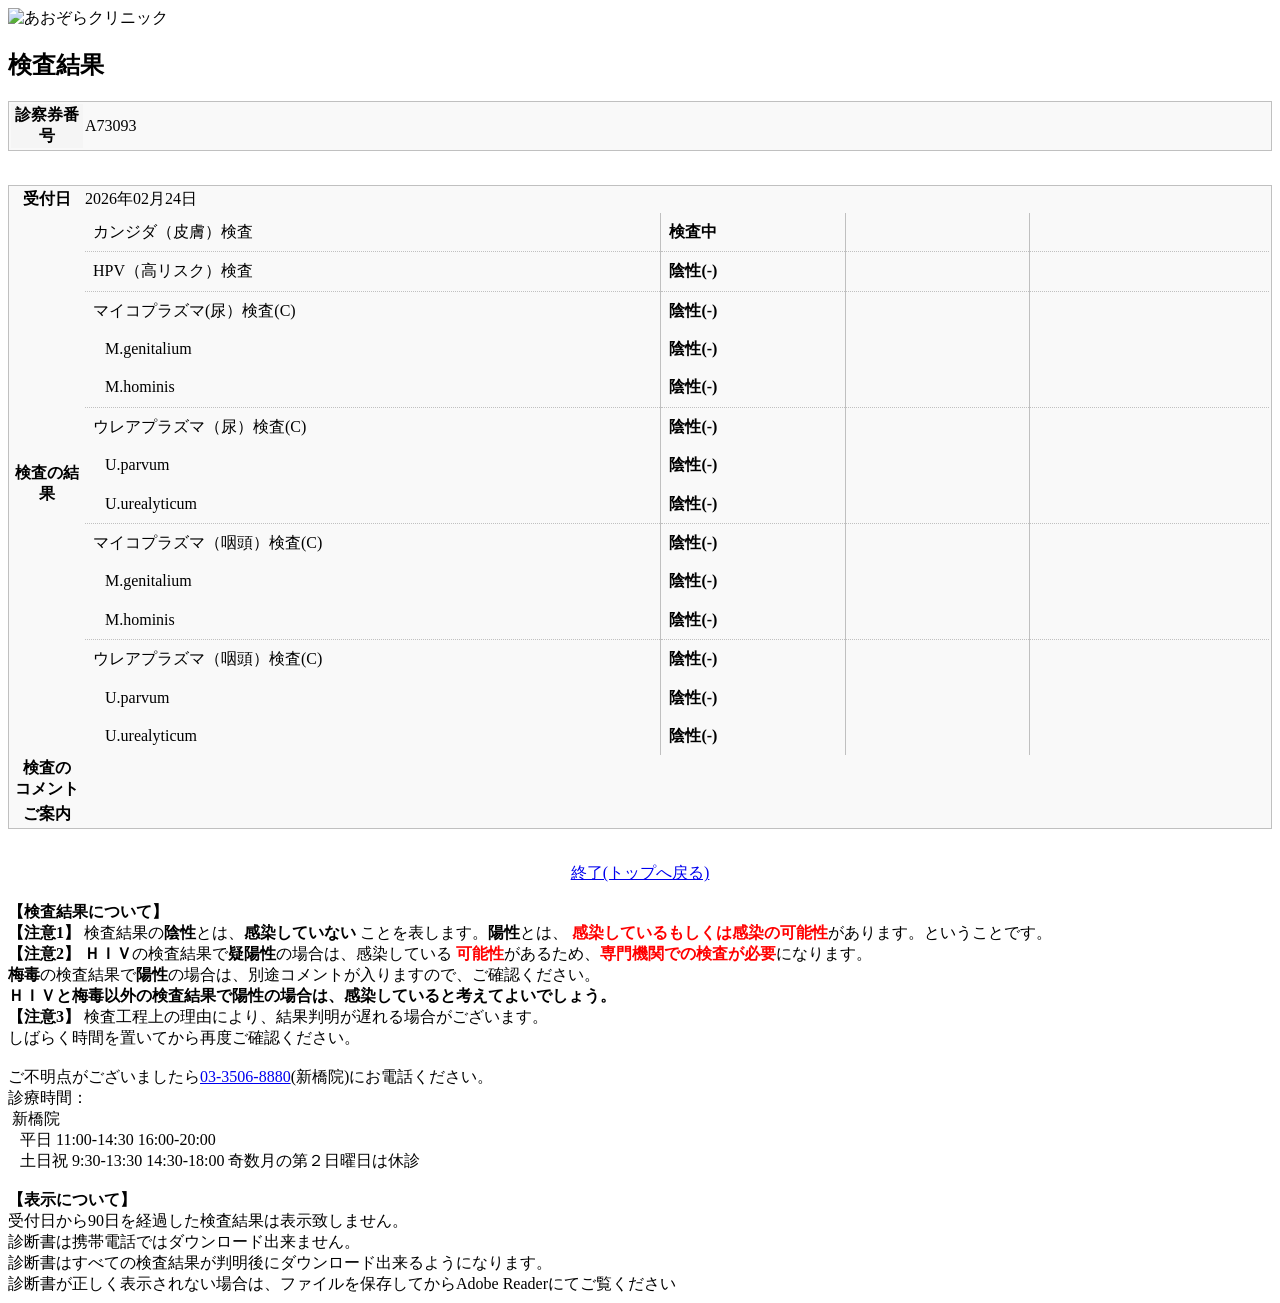
==== kekka.html @ 41b86496 "Add files via upload" ====
<html><head>
    <link rel="stylesheet" href="style.css">
        <meta name="viewport" content="width=device-width,initial-scale=1.0,minimum-scale=1.0,maximum-scale=1.0,user-scalable=no">
		<title>検査結果報告システム</title>
   
    </head>
	<body>
    <div>
        <img src="/img/aoz-yoko_300.gif" alt="あおぞらクリニック">
    </div>
    
    

<h2>検査結果</h2>
<span></span>


    <form class="default">
    <table style="width: 100%; background-color: #f9f9f9; border: 1px #c0c0c0 solid;">
        <tbody>
        <tr>
            <th style="background-color: #f5f5f5;">
                <label>診察券番号</label>
            </th>
            <td>
                <span>A73093</span>
            </td>
        </tr>
        </tbody>
    </table>
    </form>
    <br>


        <form action="./report.pdf" method="POST" class="default">
        <table style="width: 100%; background-color: #f9f9f9; border: 1px #c0c0c0 solid;">
            <tbody>
            <tr>
                <th>
                    受付日
                </th>
                
                <td>
                    2026年02月24日
                </td>
            </tr>
            <tr>
                <th>
                    検査の結果
                </th>
                <td>

<table class="test-results" style="width: 100%;">
    <tbody><tr class="no-border">
        <td>
            
            カンジダ（皮膚）検査
        </td>
        <td style="border-left: 1px solid #c0c0c0;">
            <span style="font-weight: bold; color: default;">
                
                    
                        検査中
                    
                
            </span>
        </td>
        
        <td style="border-left: 1px solid #c0c0c0;"></td>
        
        
            <td style="border-left: 1px solid #c0c0c0;"></td>
        
    </tr>
</tbody></table>

<table class="test-results" style="width: 100%;">
    <tbody><tr class="">
        <td>
            
            HPV（高リスク）検査
        </td>
        <td style="border-left: 1px solid #c0c0c0;">
            <span style="font-weight: bold; color: default;">
                
                    陰性(-)
                
            </span>
        </td>
        
        <td style="border-left: 1px solid #c0c0c0;">
            
         
                
            
        </td>
        
        
            <td style="border-left: 1px solid #c0c0c0;"></td>
        
    </tr>
</tbody></table>

<table class="test-results" style="width: 100%;">
    <tbody><tr class="">
        <td>
            
            マイコプラズマ(尿）検査(C)
        </td>
        <td style="border-left: 1px solid #c0c0c0;">
            <span style="font-weight: bold; color: default;">
                
                    陰性(-)
                
            </span>
        </td>
        
        <td style="border-left: 1px solid #c0c0c0;"></td>
        
        
            <td style="border-left: 1px solid #c0c0c0;"></td>
        
    </tr>
</tbody></table>

<table class="test-results" style="width: 100%;">
    <tbody><tr class="no-border">
        <td>
            &nbsp;&nbsp;
            M.genitalium
        </td>
        <td style="border-left: 1px solid #c0c0c0;">
            <span style="font-weight: bold; color: default;">
                
                    陰性(-)
                
            </span>
        </td>
        
        <td style="border-left: 1px solid #c0c0c0;"></td>
        
        
            <td style="border-left: 1px solid #c0c0c0;"></td>
        
    </tr>
</tbody></table>

<table class="test-results" style="width: 100%;">
    <tbody><tr class="no-border">
        <td>
            &nbsp;&nbsp;
            M.hominis
        </td>
        <td style="border-left: 1px solid #c0c0c0;">
            <span style="font-weight: bold; color: default;">
                
                    陰性(-)
                
            </span>
        </td>
        
        <td style="border-left: 1px solid #c0c0c0;"></td>
        
        
            <td style="border-left: 1px solid #c0c0c0;"></td>
        
    </tr>
</tbody></table>

<table class="test-results" style="width: 100%;">
    <tbody><tr class="">
        <td>
            
            ウレアプラズマ（尿）検査(C)
        </td>
        <td style="border-left: 1px solid #c0c0c0;">
            <span style="font-weight: bold; color: default;">
                
                    陰性(-)
                
            </span>
        </td>
        
        <td style="border-left: 1px solid #c0c0c0;"></td>
        
        
            <td style="border-left: 1px solid #c0c0c0;"></td>
        
    </tr>
</tbody></table>

<table class="test-results" style="width: 100%;">
    <tbody><tr class="no-border">
        <td>
            &nbsp;&nbsp;
            U.parvum
        </td>
        <td style="border-left: 1px solid #c0c0c0;">
            <span style="font-weight: bold; color: default;">
                
                    陰性(-)
                
            </span>
        </td>
        
        <td style="border-left: 1px solid #c0c0c0;"></td>
        
        
            <td style="border-left: 1px solid #c0c0c0;"></td>
        
    </tr>
</tbody></table>

<table class="test-results" style="width: 100%;">
    <tbody><tr class="no-border">
        <td>
            &nbsp;&nbsp;
            U.urealyticum
        </td>
        <td style="border-left: 1px solid #c0c0c0;">
            <span style="font-weight: bold; color: default;">
                
                    陰性(-)
                
            </span>
        </td>
        
        <td style="border-left: 1px solid #c0c0c0;"></td>
        
        
            <td style="border-left: 1px solid #c0c0c0;"></td>
        
    </tr>
</tbody></table>

<table class="test-results" style="width: 100%;">
    <tbody><tr class="">
        <td>
            
            マイコプラズマ（咽頭）検査(C)
        </td>
        <td style="border-left: 1px solid #c0c0c0;">
            <span style="font-weight: bold; color: default;">
                
                    陰性(-)
                
            </span>
        </td>
        
        <td style="border-left: 1px solid #c0c0c0;"></td>
        
        
            <td style="border-left: 1px solid #c0c0c0;"></td>
        
    </tr>
</tbody></table>

<table class="test-results" style="width: 100%;">
    <tbody><tr class="no-border">
        <td>
            &nbsp;&nbsp;
            M.genitalium
        </td>
        <td style="border-left: 1px solid #c0c0c0;">
            <span style="font-weight: bold; color: default;">
                
                    陰性(-)
                
            </span>
        </td>
        
        <td style="border-left: 1px solid #c0c0c0;"></td>
        
        
            <td style="border-left: 1px solid #c0c0c0;"></td>
        
    </tr>
</tbody></table>

<table class="test-results" style="width: 100%;">
    <tbody><tr class="no-border">
        <td>
            &nbsp;&nbsp;
            M.hominis
        </td>
        <td style="border-left: 1px solid #c0c0c0;">
            <span style="font-weight: bold; color: default;">
                
                    陰性(-)
                
            </span>
        </td>
        
        <td style="border-left: 1px solid #c0c0c0;"></td>
        
        
            <td style="border-left: 1px solid #c0c0c0;"></td>
        
    </tr>
</tbody></table>

<table class="test-results" style="width: 100%;">
    <tbody><tr class="">
        <td>
            
            ウレアプラズマ（咽頭）検査(C)
        </td>
        <td style="border-left: 1px solid #c0c0c0;">
            <span style="font-weight: bold; color: default;">
                
                    陰性(-)
                
            </span>
        </td>
        
        <td style="border-left: 1px solid #c0c0c0;"></td>
        
        
            <td style="border-left: 1px solid #c0c0c0;"></td>
        
    </tr>
</tbody></table>

<table class="test-results" style="width: 100%;">
    <tbody><tr class="no-border">
        <td>
            &nbsp;&nbsp;
            U.parvum
        </td>
        <td style="border-left: 1px solid #c0c0c0;">
            <span style="font-weight: bold; color: default;">
                
                    陰性(-)
                
            </span>
        </td>
        
        <td style="border-left: 1px solid #c0c0c0;"></td>
        
        
            <td style="border-left: 1px solid #c0c0c0;"></td>
        
    </tr>
</tbody></table>

<table class="test-results" style="width: 100%;">
    <tbody><tr class="no-border">
        <td>
            &nbsp;&nbsp;
            U.urealyticum
        </td>
        <td style="border-left: 1px solid #c0c0c0;">
            <span style="font-weight: bold; color: default;">
                
                    陰性(-)
                
            </span>
        </td>
        
        <td style="border-left: 1px solid #c0c0c0;"></td>
        
        
            <td style="border-left: 1px solid #c0c0c0;"></td>
        
    </tr>
</tbody></table>

                </td>
            </tr>
            <tr>
                <th>
                    検査の<br>コメント
                </th>
                <td>
                </td>
            </tr>
            <tr>
                <th>
                    ご案内
                </th>
                <td>
                    
                </td>
            </tr>
            
            </tbody>
        </table>
        </form>
        <br>



    <div class="detail" style="text-align: center">
        <a href="/">終了(トップへ戻る)</a>
    </div>

<br>

    <div class="detail">
        <span style="font-weight: bold;">【検査結果について】</span><br>
        <span style="font-weight: bold;">【注意1】</span>
        検査結果の<span style="font-weight: bold;">陰性</span>とは、<span style="font-weight: bold;">感染していない</span>
        ことを表します。<span style="font-weight: bold;">陽性</span>とは、
        <span style="color: red;font-weight: bold;">感染しているもしくは感染の可能性</span>があります。ということです。<br>
        <span style="font-weight: bold;">【注意2】</span>
        <span style="font-weight: bold;">ＨＩＶ</span>の検査結果で<span style="font-weight: bold;">疑陽性</span>の場合は、感染している
        <span style="color: red;font-weight: bold;">可能性</span>があるため、<span style="color: red;font-weight: bold;">専門機関での検査が必要</span>になります。<br>
        <span style="font-weight: bold;">梅毒</span>の検査結果で<span style="font-weight: bold;">陽性</span>の場合は、別途コメントが入りますので、ご確認ください。<br>
        <span style="font-weight: bold;">ＨＩＶと梅毒以外の検査結果で陽性の場合は、感染していると考えてよいでしょう。</span><br>
        <span style="font-weight: bold;">【注意3】</span>
        <span>検査工程上の理由により、結果判明が遅れる場合がございます。</span><br>
        <span>しばらく時間を置いてから再度ご確認ください。</span><br>
        <br>

        
            ご不明点がございましたら<a href="tel:0335068880">03-3506-8880</a>(新橋院)にお電話ください。<br>
            診療時間：<br>
            &nbsp;新橋院<br>
            &nbsp;&nbsp;&nbsp;平日 11:00-14:30 16:00-20:00<br>
            &nbsp;&nbsp;&nbsp;土日祝  9:30-13:30 14:30-18:00 奇数月の第２日曜日は休診<br>
        
    </div>

<br>

    <div class="detail">
        <span style="font-weight: bold;">【表示について】</span><br>
        受付日から90日を経過した検査結果は表示致しません。<br>
        診断書は携帯電話ではダウンロード出来ません。<br>
        診断書はすべての検査結果が判明後にダウンロード出来るようになります。<br>
        診断書が正しく表示されない場合は、ファイルを保存してからAdobe Readerにてご覧ください<br>
    </div>


<style>
.detail {
    overflow: hidden;
    width: 100%;
}

.test-results {
    border-collapse: collapse;
    border: none !important;
    table-layout: fixed;
}

.test-results tr {
    border-top: 1px dotted #c0c0c0;
}

form.default th {
    width: 70px !important;
}

tr.no-border {
    border-top: none !important;
}

.test-results td {
    border-bottom: none !important;
    padding: 8px !important;
    word-wrap: break-word;
    overflow-wrap: break-word;
    /* 行の高さを統一 */
    line-height: 1.4;
}

/* 結果値・基準値のラベル統一 */
.test-label {
    font-size: x-small;
    line-height: 1.2;
    display: inline-block;
    vertical-align: baseline;
}

form.default td:not(.test-results td) {
    padding: 0 !important;
}

/* PC表示 (768px以上) */
@media screen and (min-width: 768px) {
    .test-results td:nth-child(1) { width: 50%; }
    .test-results td:nth-child(2) { width: 15%; }
    .test-results td:nth-child(3) { width: 15%; }
    .test-results td:nth-child(4) { width: 20%; }
}

/* タブレット表示 (567px～767px) */
@media screen and (min-width: 567px) and (max-width: 767px) {
    .test-results td:nth-child(1) { width: 40%; }
    .test-results td:nth-child(2) { width: 20%; }
    .test-results td:nth-child(3) { width: 20%; }
    .test-results td:nth-child(4) { width: 20%; }
}

/* スマートフォン表示 (566px以下) */
@media screen and (max-width: 566px) {
    .test-results {
        table-layout: fixed;
    }
    .test-results td:nth-child(1) { width: 40%; }
    .test-results td:nth-child(2) { width: 20%; }
    .test-results td:nth-child(3) { width: 20%; }
    .test-results td:nth-child(4) { width: 20%; }
    
    /* フォントサイズ調整 */
    .test-results {
        font-size: 14px;
    }

    form.default,
    div.detail {
        width: 100% !important
    }
}
</style>

	

</body></html>
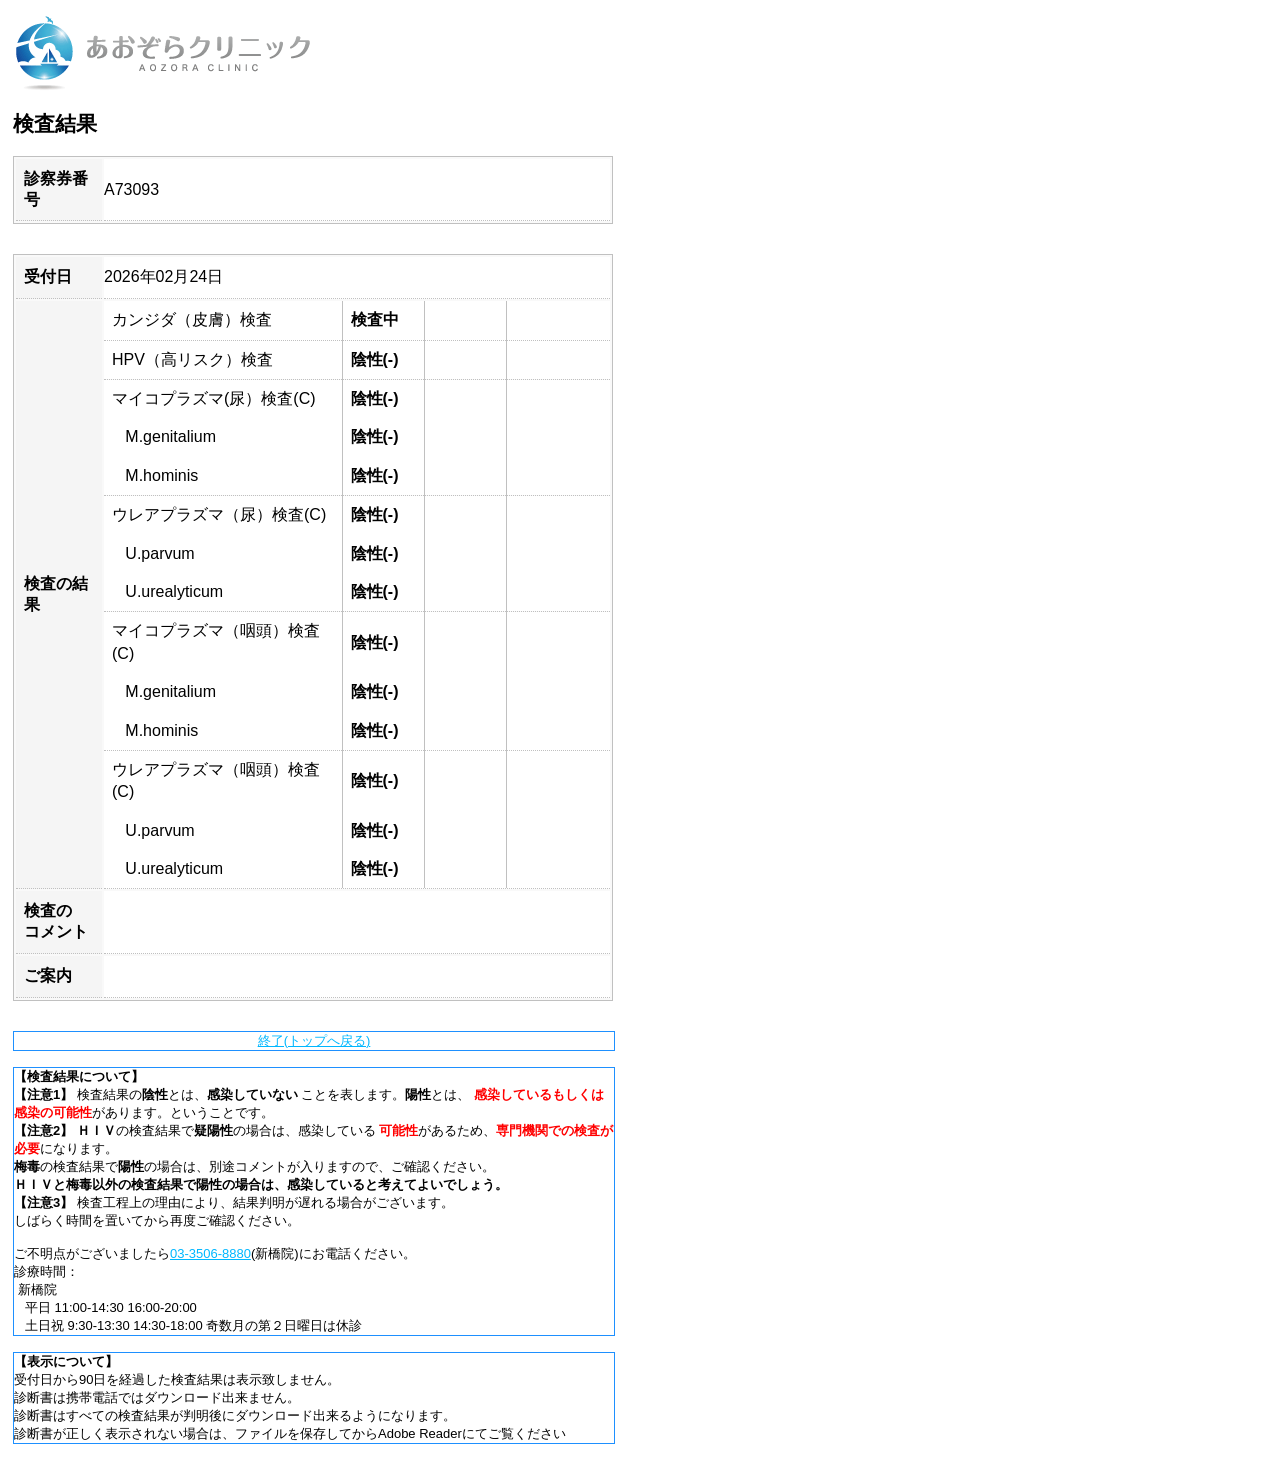
==== commit d9c22ea7: "Add files via upload" ====
--- a/kekka.html
+++ b/kekka.html
@@ -1,12 +1,12 @@
 <html><head>
-    <link rel="stylesheet" href="style.css">
+    <link rel="stylesheet" href="kekkacss.css">
         <meta name="viewport" content="width=device-width,initial-scale=1.0,minimum-scale=1.0,maximum-scale=1.0,user-scalable=no">
 		<title>検査結果報告システム</title>
    
     </head>
 	<body>
     <div>
-        <img src="/img/aoz-yoko_300.gif" alt="あおぞらクリニック">
+<img src="images/aoz-yoko_300.gif" alt="あおぞらクリニック">
     </div>
     
     
@@ -391,7 +391,7 @@
 
 
     <div class="detail" style="text-align: center">
-        <a href="/">終了(トップへ戻る)</a>
+  <a href="./index.html">終了(トップへ戻る)</a>
     </div>
 
 <br>
--- a/kekkacss.css
+++ b/kekkacss.css
@@ -0,0 +1,161 @@
+body {
+    -webkit-text-size-adjust: 100%;
+    padding: 5px;
+    font: 14px "Lucida Grande", Helvetica, Arial, sans-serif;
+}
+
+a {
+  color: #00B7FF;
+}
+
+@media (max-device-width:480px) {
+    /* --- フォームエリア --- */
+    form.default {
+        width: 300px; /* フォームエリアの幅 */
+        /*font-size: 80%;*/
+    }
+
+    div.detail {
+        width: 300px;
+        font-size: small;
+        border-style: solid;
+        border-width: 1px;
+        border-color: dodgerblue;
+    }
+}
+@media (min-device-width:481px) {
+    /* --- フォームエリア --- */
+    form.default {
+        width: 600px; /* フォームエリアの幅 */
+        /*font-size: 80%;*/
+    }
+
+    div.detail {
+        width: 600px;
+        font-size: small;
+        border-style: solid;
+        border-width: 1px;
+        border-color: dodgerblue;
+    }
+
+    div.pdfDetail {
+        width: 580px;
+        font-size: small;
+        border-style: solid;
+        border-width: 1px;
+        border-color: dodgerblue;
+    }
+}
+
+/* --- フォームエリア内の段落 --- */
+form.default p {
+    line-height: 131%;
+}
+
+/* --- テーブル --- */
+form.default table {
+    table-layout: fixed;
+    width: 100%; /* テーブルの幅 */
+    background-color: #f9f9f9; /* テーブルの背景色 */
+    border: 1px #c0c0c0 solid; /* テーブルの境界線 */
+    margin-left: auto;
+    margin-right: auto;
+}
+/* --- 見出しセル（th） --- */
+form.default th {
+    width: 120px;
+    word-wrap: break-word;
+    padding: 10px 8px; /* 見出しセルのパディング（上下、左右） */
+    background-color: #f5f5f5; /* 見出しセルの背景色 */
+    border-bottom: 1px #c0c0c0 dotted; /* 見出しセルの下境界線 */
+    text-align: left;
+    line-height: 130%;
+}
+/* --- 見出しセル内の補足テキスト --- */
+form.default th span.supplement {
+    font-weight: normal;
+}
+/* --- データセル（td） --- */
+form.default td {
+    padding: 10px 5px 7px; /* データセルのパディング（上、左右、下） */
+    word-wrap: break-word;
+    background-color: #ffffff; /* データセルの背景色 */
+    border-bottom: 1px #c0c0c0 dotted; /* データセルの下境界線 */
+}
+/* --- データセル内の補足テキスト --- */
+form.default td span.supplement {
+    color: #808080;
+}
+
+/* --- フォーム部品 --- */
+form.default input,
+form.default select,
+form.default textarea {
+    margin-bottom: 2px; /* フォーム部品の下マージン */
+}
+/* --- フォーム部品のサイズ --- */
+/* --- （長めのテキスト入力欄） --- */
+#company, #section, #name, #name2,
+#email, #address {
+    width: 350px; /* フォーム部品の幅 */
+}
+/* --- （短めのテキスト入力欄） --- */
+#tel1, #tel2, #tel3,
+#fax1, #fax2, #fax3 {
+    width: 70px; /* フォーム部品の幅 */
+}
+#zip1, #zip2 {
+    width: 70px; /* フォーム部品の幅 */
+}
+/* --- （複数行のテキスト入力欄） --- */
+#message {
+    width: 420px; /* フォーム部品の幅 */
+    height: 10em; /* フォーム部品の高さ */
+}
+
+/* --- ボタン --- */
+form.default p.button {
+    margin: 20px 0 0; /* ボタンのマージン（上、左右、下） */
+    text-align: center;
+}
+
+
+/* --- 表全体 --- */
+table.default {
+    /* width: 650px; */ /* 表の幅 */
+    border: 1px #c0c0c0 solid; /* 大枠の境界線 */
+    border-collapse: collapse;
+    font-size: 80%;
+    margin-left: auto;
+    margin-right: auto;
+}
+
+/* --- 表タイトル --- */
+table.default caption {
+    padding-bottom: 5px; /* 表タイトルの下パディング */
+}
+
+/* --- セル --- */
+table.default th,
+table.default td {
+    /* width: 20%; */ /* セルの幅（セルの幅を均等にする場合） */
+    /* padding: 6px 8px; */ /* セルのパディング（上下、左右） */
+    border: 1px #c0c0c0 solid; /* セルの境界線 */
+}
+
+/* --- 奇数列 --- */
+table.default col.odd {
+    background-color: #f5f5f5; /* 奇数列の背景色 */
+}
+
+/* --- 偶数列 --- */
+table.default col.even {
+    background-color: #ffffff; /* 偶数列の背景色 */
+}
+
+/* --- 見出しセル --- */
+table.default thead th {
+    background-color: #deefff; /* 見出しセルの背景色 */
+    text-align: center;
+}
+
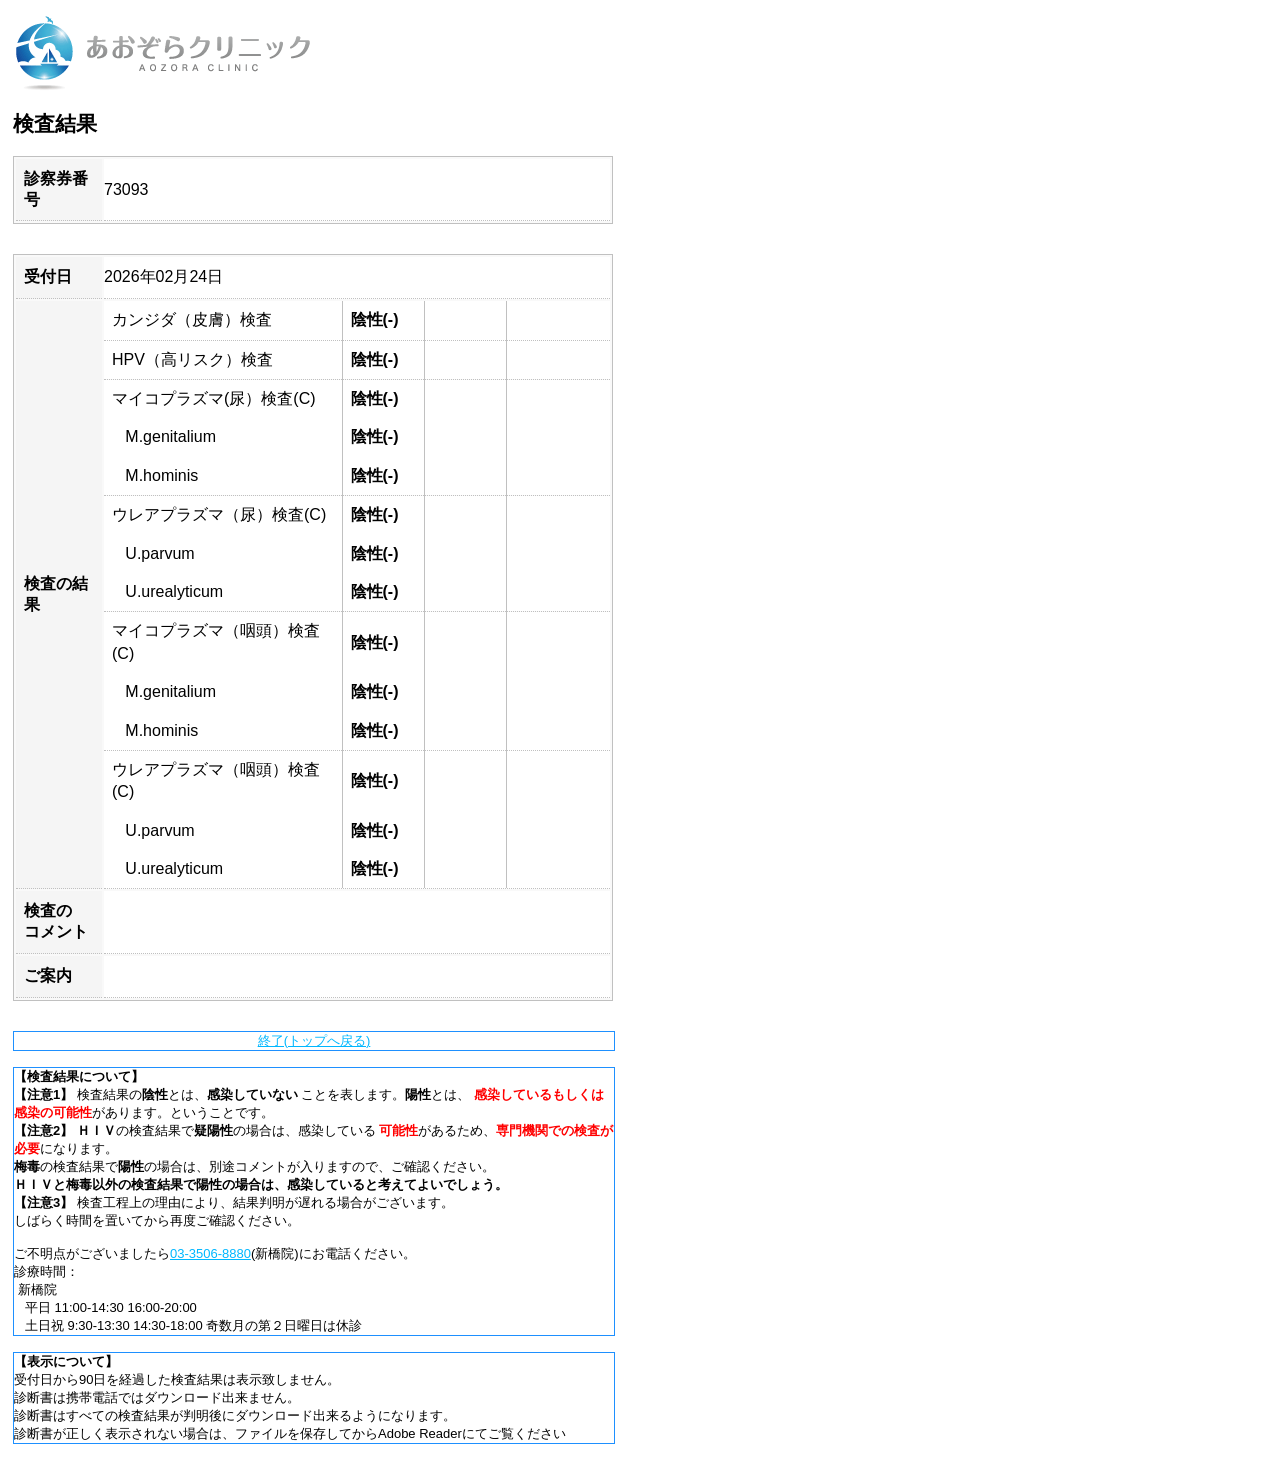
==== commit 35e3f584: "Add files via upload" ====
--- a/kekka.html
+++ b/kekka.html
@@ -23,7 +23,7 @@
                 <label>診察券番号</label>
             </th>
             <td>
-                <span>A73093</span>
+                <span>73093</span>
             </td>
         </tr>
         </tbody>
@@ -60,8 +60,8 @@
             <span style="font-weight: bold; color: default;">
                 
                     
-                        検査中
-                    
+                        陰性(-)
+                                            
                 
             </span>
         </td>
